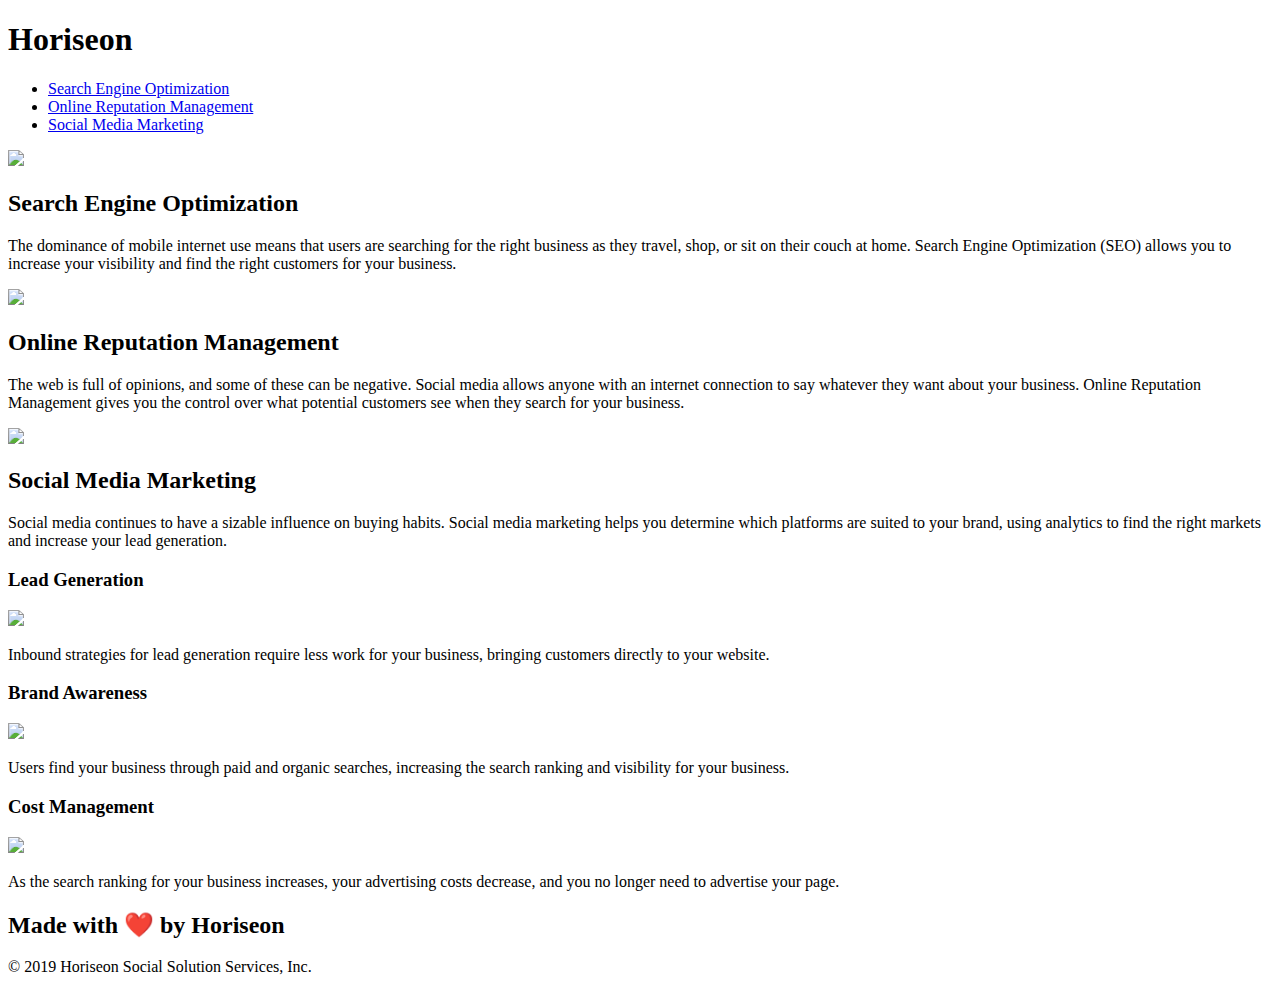
==== Develop/index.html @ 2c9e87e5 "Updated title element" ====
<!DOCTYPE html>
<html lang="en-us">

<head>
    <meta charset="UTF-8" />
    <link rel="stylesheet" href="./assets/css/style.css">
    <title>Horiseon Homepage</title>
</head>

<body>
    <div class="header">
        <h1>Hori<span class="seo">seo</span>n</h1>
        <div>
            <ul>
                <li>
                    <a href="#search-engine-optimization">Search Engine Optimization</a>
                </li>
                <li>
                    <a href="#online-reputation-management">Online Reputation Management</a>
                </li>
                <li>
                    <a href="#social-media-marketing">Social Media Marketing</a>
                </li>
            </ul>
        </div>
    </div>
    <div class="hero"></div>
    <div class="content">
        <div id="search-engine-optimization" class="search-engine-optimization">
            <img src="./assets/images/search-engine-optimization.jpg" class="float-left" />
            <h2>Search Engine Optimization</h2>
            <p>
                The dominance of mobile internet use means that users are searching for the right business as they travel, shop, or sit on their couch at home. Search Engine Optimization (SEO) allows you to increase your visibility and find the right customers for your business.
            </p>
        </div>
        <div id="online-reputation-management" class="online-reputation-management">
            <img src="./assets/images/online-reputation-management.jpg" class="float-right" />
            <h2>Online Reputation Management</h2>
            <p>
                The web is full of opinions, and some of these can be negative. Social media allows anyone with an internet connection to say whatever they want about your business. Online Reputation Management gives you the control over what potential customers see when they search for your business.
            </p>
        </div>
        <div id="social-media-marketing" class="social-media-marketing">
            <img src="./assets/images/social-media-marketing.jpg" class="float-left" />
            <h2>Social Media Marketing</h2>
            <p>
                Social media continues to have a sizable influence on buying habits. Social media marketing helps you determine which platforms are suited to your brand, using analytics to find the right markets and increase your lead generation.
            </p>
        </div>
    </div>
    <div class="benefits">
        <div class="benefit-lead">
            <h3>Lead Generation</h3>
            <img src="./assets/images/lead-generation.png" />
            <p>
                Inbound strategies for lead generation require less work for your business, bringing customers directly to your website.
            </p>
        </div>
        <div class="benefit-brand">
            <h3>Brand Awareness</h3>
            <img src="./assets/images/brand-awareness.png" />
            <p>
                Users find your business through paid and organic searches, increasing the search ranking and visibility for your business.
            </p>
        </div>
        <div class="benefit-cost">
            <h3>Cost Management</h3>
            <img src="./assets/images/cost-management.png"></img>
            <p>
                As the search ranking for your business increases, your advertising costs decrease, and you no longer need to advertise your page.
            </p>
        </div>
    </div>
    <div class="footer">
        <h2>Made with ❤️️ by Horiseon</h2>
        <p>
            &copy; 2019 Horiseon Social Solution Services, Inc.
        </p>
    </div>
</body>

</html>
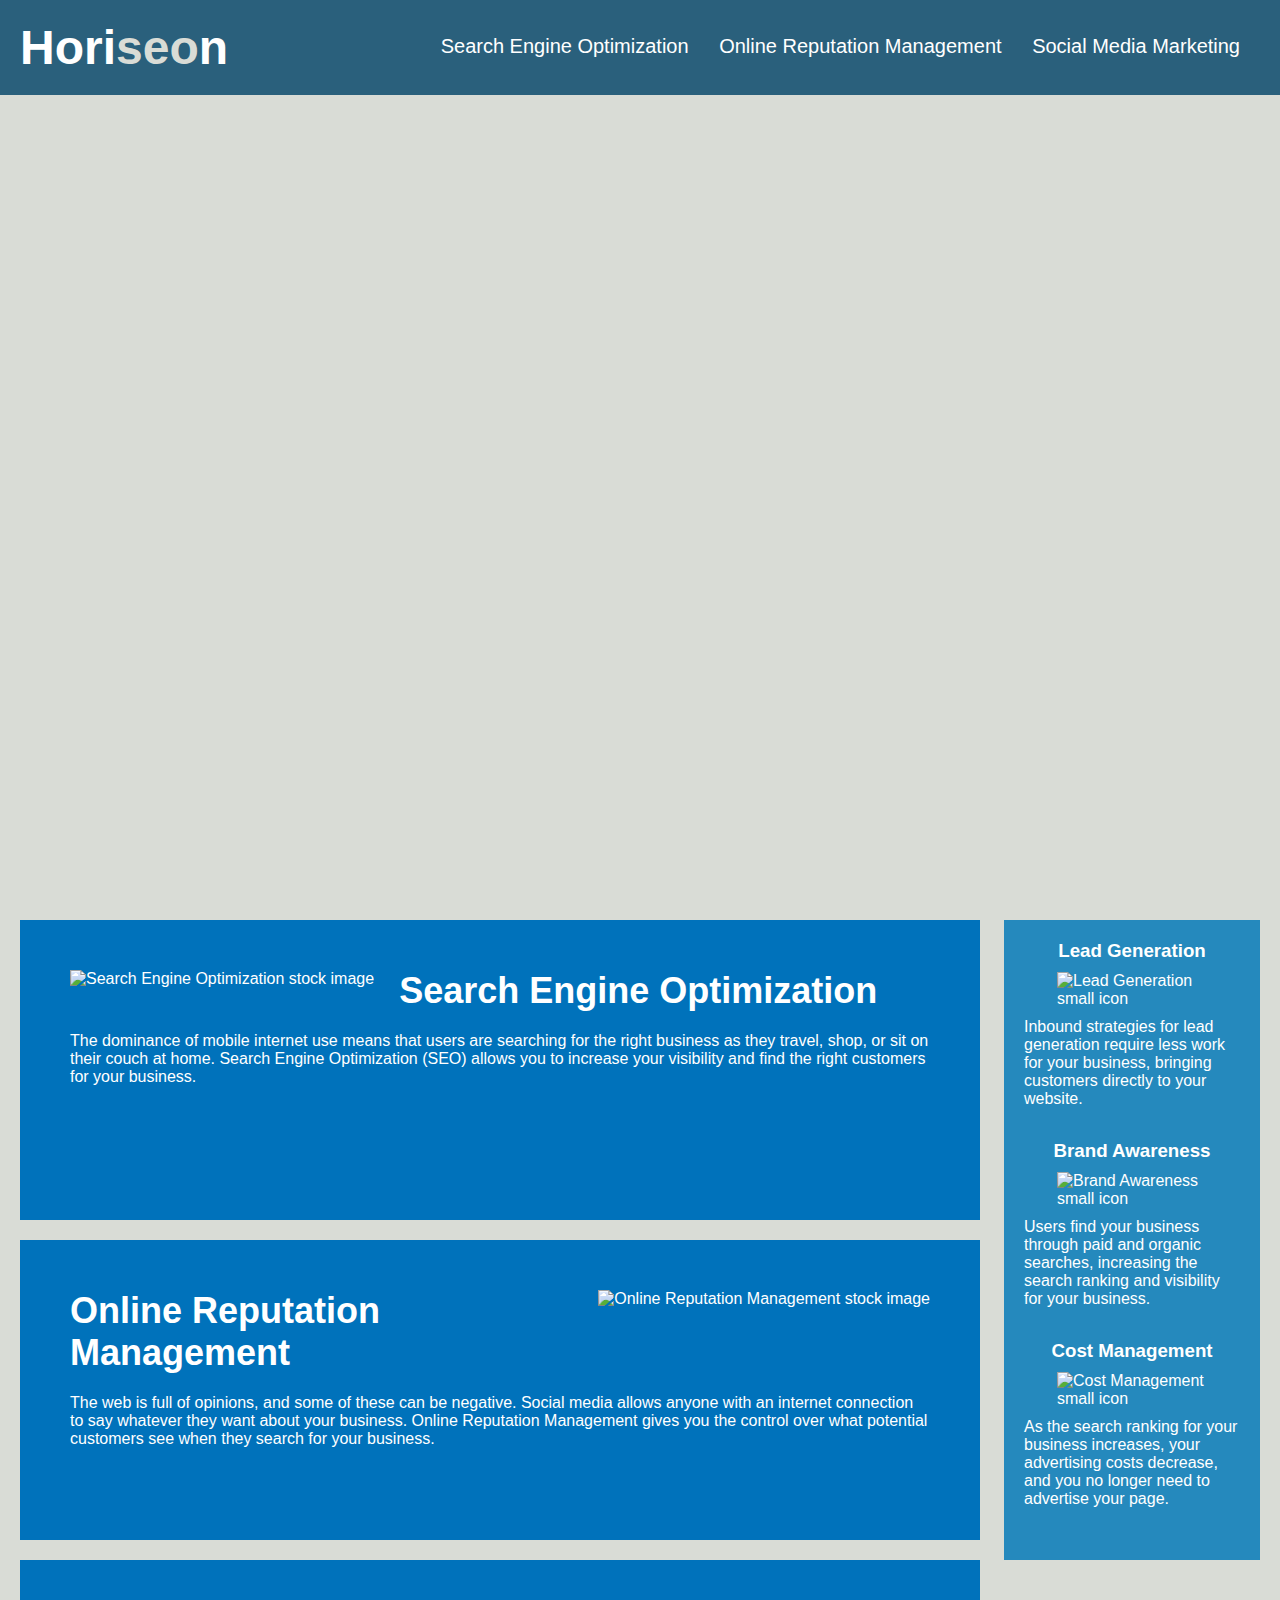
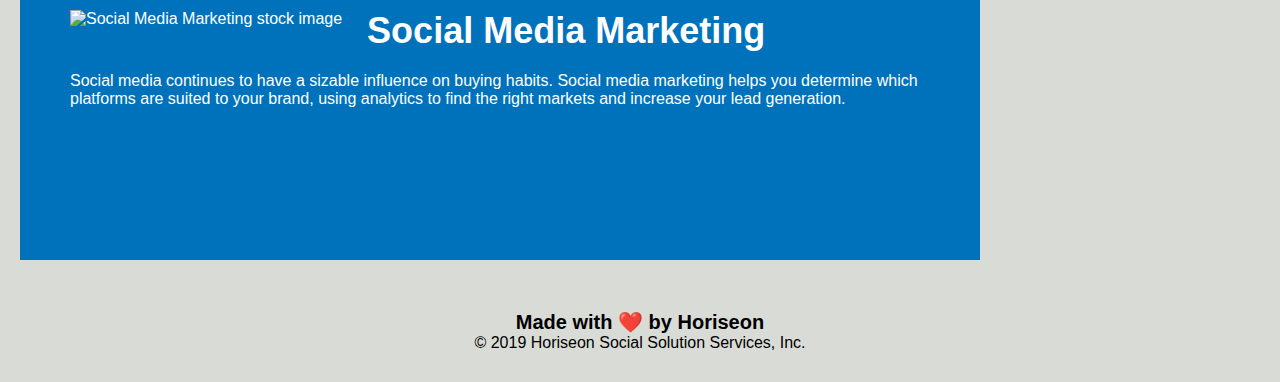
==== commit 95c576a9: "Replaced divs with semantic header, footer, main, aside elements." ====
--- a/Develop/index.html
+++ b/Develop/index.html
@@ -8,9 +8,9 @@
 </head>
 
 <body>
-    <div class="header">
+    <header class="header">
         <h1>Hori<span class="seo">seo</span>n</h1>
-        <div>
+        <nav>
             <ul>
                 <li>
                     <a href="#search-engine-optimization">Search Engine Optimization</a>
@@ -22,61 +22,61 @@
                     <a href="#social-media-marketing">Social Media Marketing</a>
                 </li>
             </ul>
-        </div>
-    </div>
-    <div class="hero"></div>
-    <div class="content">
+        </nav>
+    </header>
+    <div class="main-image"></div>
+    <main class="content">
         <div id="search-engine-optimization" class="search-engine-optimization">
-            <img src="./assets/images/search-engine-optimization.jpg" class="float-left" />
+            <img src="./assets/images/search-engine-optimization.jpg" alt="Search Engine Optimization stock image" class="float-left" />
             <h2>Search Engine Optimization</h2>
             <p>
                 The dominance of mobile internet use means that users are searching for the right business as they travel, shop, or sit on their couch at home. Search Engine Optimization (SEO) allows you to increase your visibility and find the right customers for your business.
             </p>
         </div>
         <div id="online-reputation-management" class="online-reputation-management">
-            <img src="./assets/images/online-reputation-management.jpg" class="float-right" />
+            <img src="./assets/images/online-reputation-management.jpg" alt="Online Reputation Management stock image"class="float-right" />
             <h2>Online Reputation Management</h2>
             <p>
                 The web is full of opinions, and some of these can be negative. Social media allows anyone with an internet connection to say whatever they want about your business. Online Reputation Management gives you the control over what potential customers see when they search for your business.
             </p>
         </div>
         <div id="social-media-marketing" class="social-media-marketing">
-            <img src="./assets/images/social-media-marketing.jpg" class="float-left" />
+            <img src="./assets/images/social-media-marketing.jpg" alt="Social Media Marketing stock image" class="float-left" />
             <h2>Social Media Marketing</h2>
             <p>
                 Social media continues to have a sizable influence on buying habits. Social media marketing helps you determine which platforms are suited to your brand, using analytics to find the right markets and increase your lead generation.
             </p>
         </div>
-    </div>
-    <div class="benefits">
+    </main>
+    <aside class="benefits">
         <div class="benefit-lead">
             <h3>Lead Generation</h3>
-            <img src="./assets/images/lead-generation.png" />
+            <img src="./assets/images/lead-generation.png" alt="Lead Generation small icon"/>
             <p>
                 Inbound strategies for lead generation require less work for your business, bringing customers directly to your website.
             </p>
         </div>
         <div class="benefit-brand">
             <h3>Brand Awareness</h3>
-            <img src="./assets/images/brand-awareness.png" />
+            <img src="./assets/images/brand-awareness.png" alt="Brand Awareness small icon" />
             <p>
                 Users find your business through paid and organic searches, increasing the search ranking and visibility for your business.
             </p>
         </div>
         <div class="benefit-cost">
             <h3>Cost Management</h3>
-            <img src="./assets/images/cost-management.png"></img>
+            <img src="./assets/images/cost-management.png" alt="Cost Management small icon"/>
             <p>
                 As the search ranking for your business increases, your advertising costs decrease, and you no longer need to advertise your page.
             </p>
         </div>
-    </div>
-    <div class="footer">
+    </aside>
+    <footer class="footer">
         <h2>Made with ❤️️ by Horiseon</h2>
         <p>
             &copy; 2019 Horiseon Social Solution Services, Inc.
         </p>
-    </div>
+    </footer>
 </body>
 
 </html>
--- a/Develop/assets/css/style.css
+++ b/Develop/assets/css/style.css
@@ -0,0 +1,132 @@
+* {
+    box-sizing: border-box;
+    padding: 0;
+    margin: 0;
+}
+
+body {
+    background-color: #d9dcd6;
+}
+
+a {
+    color: #ffffff;
+    text-decoration: none;
+}
+
+p {
+    font-size: 16px;
+}
+
+.header {
+    padding: 20px;
+    font-family: 'Trebuchet MS', 'Lucida Sans Unicode', 'Lucida Grande', 'Lucida Sans', Arial, sans-serif;
+    background-color: #2a607c;
+    color: #ffffff;
+}
+
+.header h1 {
+    display: inline-block;
+    font-size: 48px;
+}
+
+.header h1 .seo {
+    color: #d9dcd6;
+}
+
+.header nav {
+    padding-top: 15px;
+    margin-right: 20px;
+    float: right;
+    font-family: 'Gill Sans', 'Gill Sans MT', Calibri, 'Trebuchet MS', sans-serif;
+    font-size: 20px;
+}
+
+.header nav ul {
+    list-style-type: none;
+}
+
+.header nav ul li {
+    display: inline-block;
+    margin-left: 25px;
+}
+
+.main-image {
+    height: 800px;
+    width: 100%;
+    margin-bottom: 25px;
+    background-image: url("../images/digital-marketing-meeting.jpg");
+    background-size: cover;
+    background-position: center;
+}
+
+.float-left {
+    float: left;
+    margin-right: 25px;
+}
+
+.float-right {
+    float: right;
+    margin-left: 25px;
+}
+
+.content {
+    width: 75%;
+    display: inline-block;
+    margin-left: 20px;
+}
+
+.benefits {
+    margin-right: 20px;
+    padding: 20px;
+    clear: both;
+    float: right;
+    width: 20%;
+    height: 100%;
+    font-family: 'Gill Sans', 'Gill Sans MT', Calibri, 'Trebuchet MS', sans-serif;
+    background-color: #2589bd;
+}
+
+.benefit-lead, .benefit-brand, .benefit-cost {
+    margin-bottom: 32px;
+    color: #ffffff;
+}
+
+.benefit-lead h3, .benefit-brand h3, .benefit-cost h3 {
+    margin-bottom: 10px;
+    text-align: center;
+}
+
+.benefit-lead img, .benefit-brand img, .benefit-cost img {
+    display: block;
+    margin: 10px auto;
+    max-width: 150px;
+}
+
+.search-engine-optimization, .online-reputation-management, .social-media-marketing {
+    margin-bottom: 20px;
+    padding: 50px;
+    height: 300px;
+    font-family: 'Gill Sans', 'Gill Sans MT', Calibri, 'Trebuchet MS', sans-serif;
+    background-color: #0072bb;
+    color: #ffffff;
+}
+
+.search-engine-optimization img, .online-reputation-management img, .social-media-marketing img {
+    max-height: 200px;
+}
+
+.search-engine-optimization h2, .online-reputation-management h2, .social-media-marketing h2 {
+    margin-bottom: 20px;
+    font-size: 36px;
+}
+
+.footer {
+    padding: 30px;
+    clear: both;
+    font-family: 'Trebuchet MS', 'Lucida Sans Unicode', 'Lucida Grande', 'Lucida Sans', Arial, sans-serif;
+    text-align: center;
+}
+
+.footer h2 {
+    font-size: 20px;
+}
